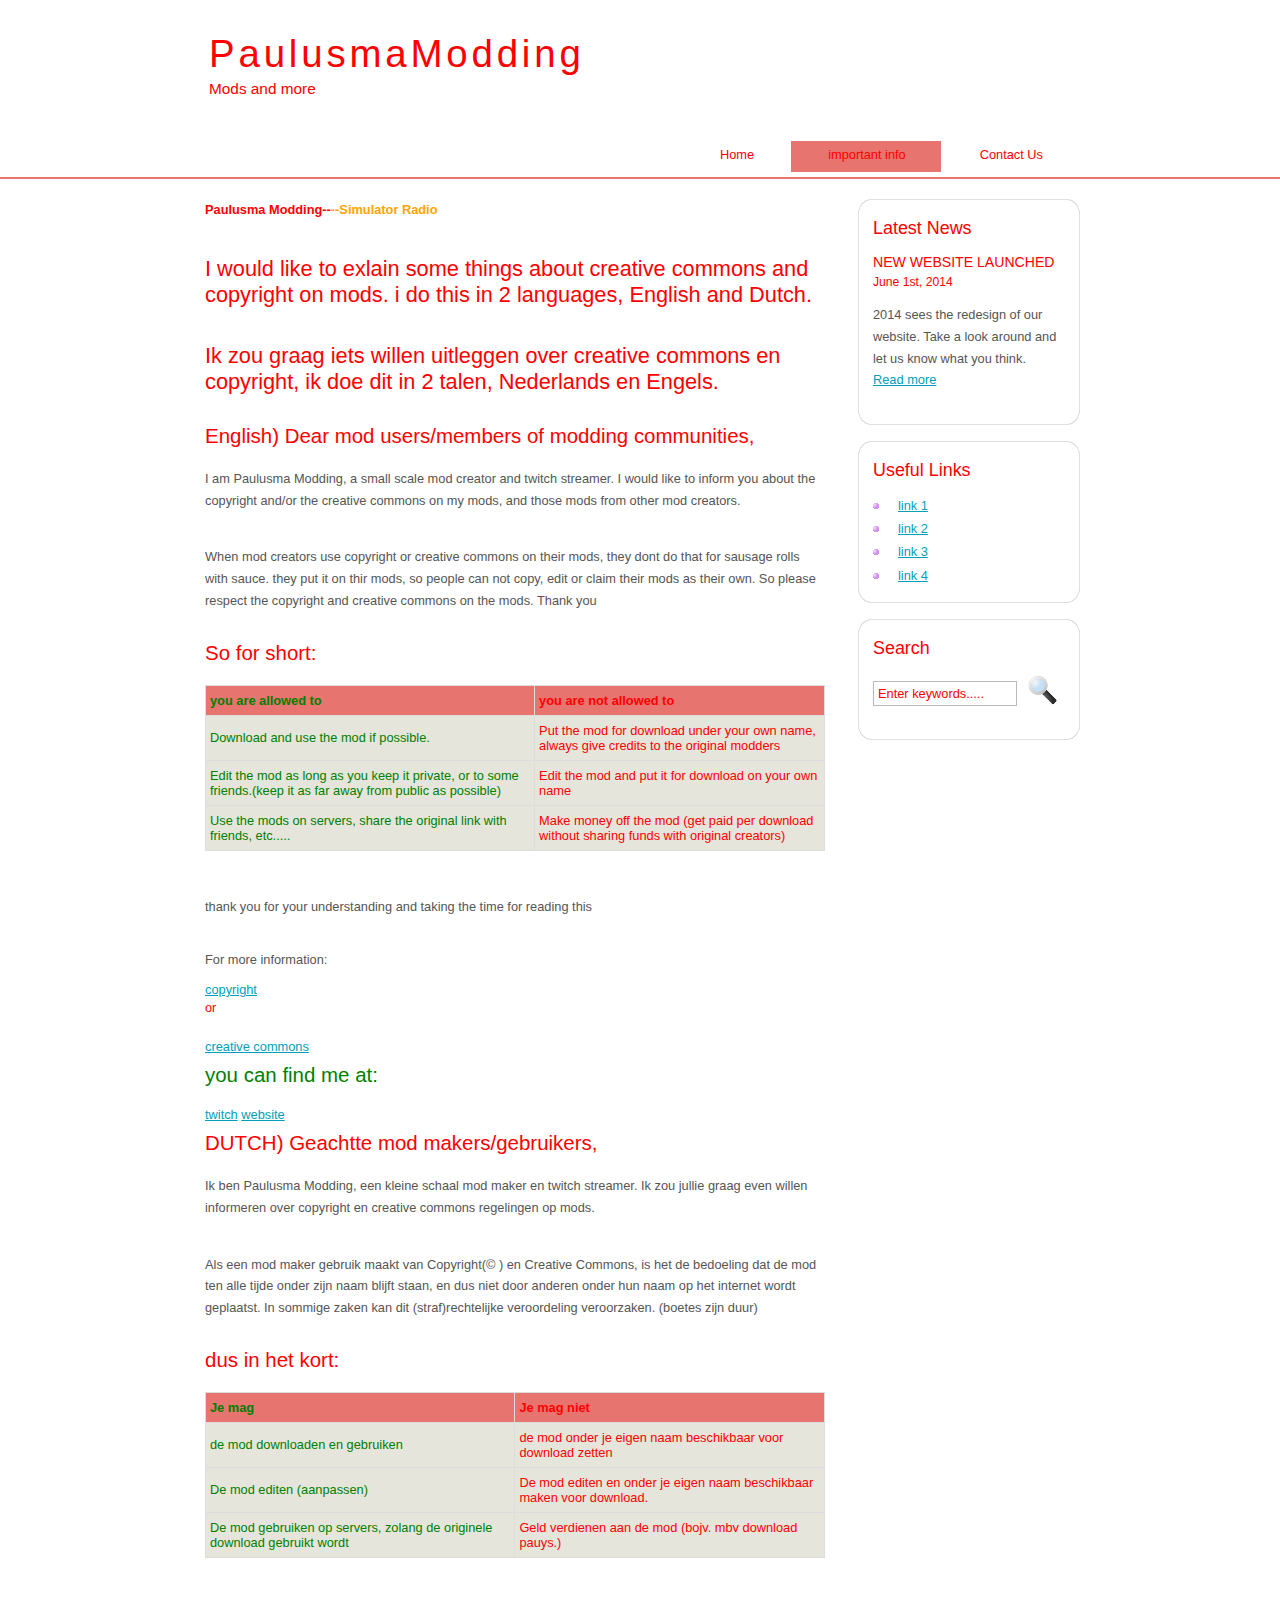
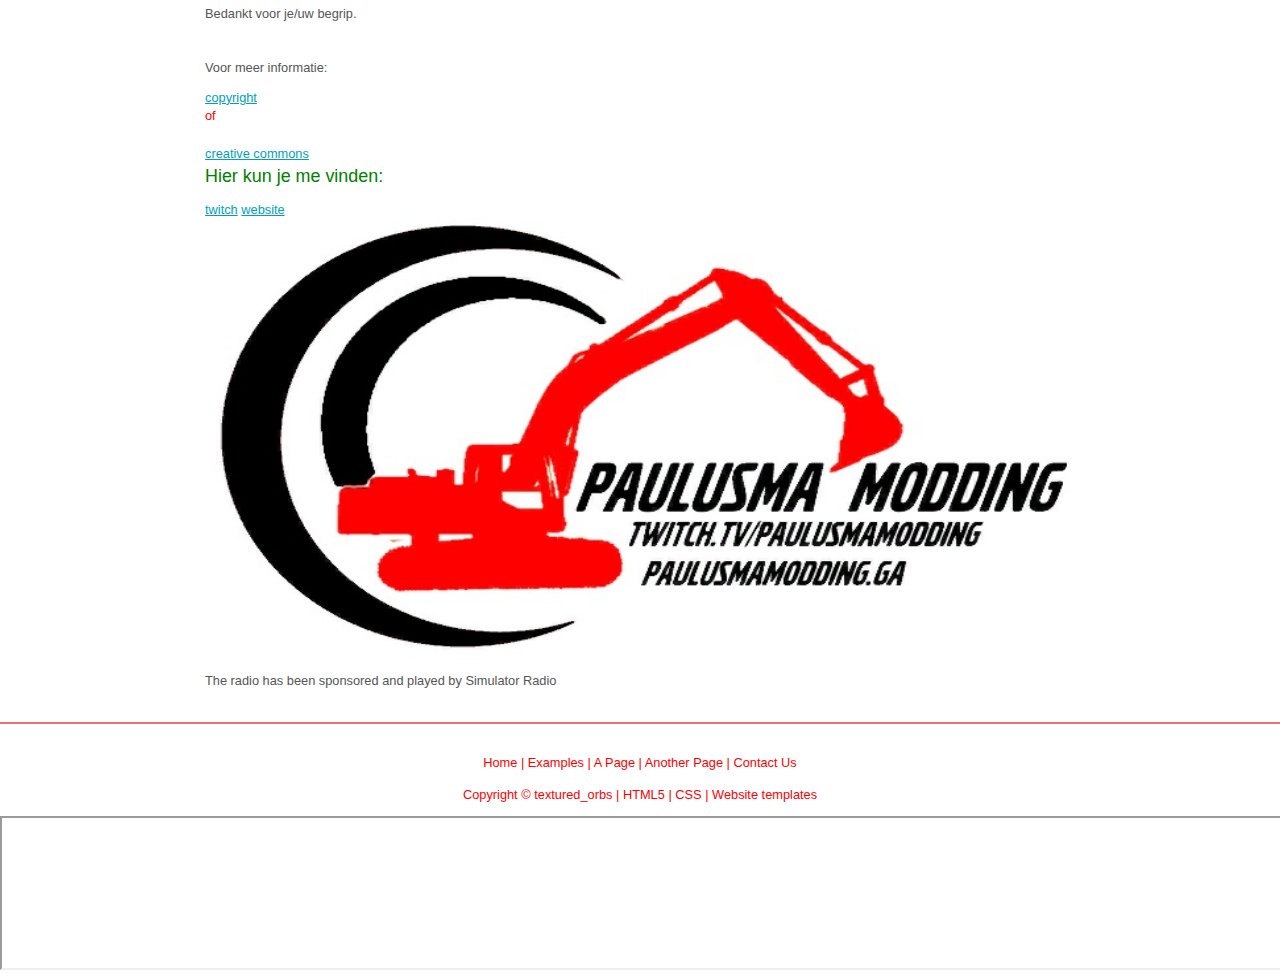
==== another_page.html @ 792eb9c2 "first website change" ====
<!DOCTYPE HTML>
<html>

<head>
  <title>Paulusma Modding</title>
  <meta name="description" content="website description" />
  <meta name="keywords" content="website keywords, website keywords" />
  <meta http-equiv="content-type" content="text/html; charset=windows-1252" />
  <link rel="stylesheet" type="text/css" href="style/style.css" />
</head>

<body>
  <div id="main">
    <div id="header">
      <div id="logo">
        <div id="logo_text">
          <!-- class="logo_colour", allows you to change the colour of the text -->
          <h1><a href="index.html">Paulusma<span class="logo_colour">Modding</span></a></h1>
          <h2>Mods and more</h2>
        </div>
      </div>
      <div id="menubar">
        <ul id="menu">
          <!-- put class="selected" in the li tag for the selected page - to highlight which page you're on -->
          <li><a href="index.html">Home</a></li>
          <li class="selected"><a href="another_page.html">important info</a></li>
          <li><a href="contact.html">Contact Us</a></li>
        </ul>
      </div>
    </div>
    <div id="content_header"></div>
    <div id="site_content">
      <div id="sidebar_container">
        <div class="sidebar">
          <div class="sidebar_top"></div>
          <div class="sidebar_item">
            <!-- insert your sidebar items here -->
            <h3>Latest News</h3>
            <h4>New Website Launched</h4>
            <h5>June 1st, 2014</h5>
            <p>2014 sees the redesign of our website. Take a look around and let us know what you think.<br /><a href="#">Read more</a></p>
          </div>
          <div class="sidebar_base"></div>
        </div>
        <div class="sidebar">
          <div class="sidebar_top"></div>
          <div class="sidebar_item">
            <h3>Useful Links</h3>
            <ul>
              <li><a href="#">link 1</a></li>
              <li><a href="#">link 2</a></li>
              <li><a href="#">link 3</a></li>
              <li><a href="#">link 4</a></li>
            </ul>
          </div>
          <div class="sidebar_base"></div>
        </div>
        <div class="sidebar">
          <div class="sidebar_top"></div>
          <div class="sidebar_item">
            <h3>Search</h3>
            <form method="post" action="#" id="search_form">
              <p>
                <input class="search" type="text" name="search_field" value="Enter keywords....." />
                <input name="search" type="image" style="border: 0; margin: 0 0 -9px 5px;" src="style/search.png" alt="Search" title="Search" />
              </p>
            </form>
          </div>
          <div class="sidebar_base"></div>
        </div>
      </div>
      <div id="content">
        <!-- insert the page content here -->
<style type="text/css">
    p.detail { color:red;font-weight:bold;font-size:25}
    span.name { color:orange;font-weight:bold;font-size:25}
</style>
<p class="detail">Paulusma Modding--<span class="name">--Simulator Radio</span> </p>
	
<h1>I would like to exlain some things about creative commons and copyright on mods. i do this in 2 languages, English and Dutch.</h1>
<h1	>Ik zou graag iets willen uitleggen over creative commons en copyright, ik doe dit in 2 talen, Nederlands en Engels.</h1>

<h2> English) Dear mod users/members of modding communities,</h2>

<p>I am Paulusma Modding, a small scale mod creator and twitch streamer. I would like to inform you about the copyright and/or the creative commons on my mods, and those mods from other mod creators.</p>

<br>

<p>When mod creators use copyright or creative commons on their mods, they dont do that for sausage rolls with sauce.
they put it on thir mods, so people can not copy, edit or claim their mods as their own. So please respect the copyright 
and creative commons on the mods. Thank you</p>

<h2>So for short:</h2>



<style>
table {
    font-family: arial, sans-serif;
    border-collapse: collapse;
    width: 100%;
}

td, th {
    border: 1px solid #dddddd;
    text-align: left;
    padding: 8px;
}

tr:nth-child(even) {
    background-color: #dddddd;
}
</style>
</head>
<body>

<table>
  <tr>
    <th style="color:green;">you are allowed to</th>
    <th style="color:red;">you are not allowed to</th>
  </tr>
  <tr>
    <td style="color:green;">Download and use the mod if possible.</td>
    <td style="color:red;">Put the mod for download under your own name, always give credits to the original modders</td>
  </tr>
  <tr>
    <td style="color:green;">Edit the mod as long as you keep it private, or to some friends.(keep it as far away from public as possible)</td>
    <td style="color:red;">Edit the mod and put it for download on your own name</td>
  </tr>
  <tr>
    <td style="color:green;">Use the mods on servers, share the original link with friends, etc.....</td>
    <td style="color:red;">Make money off the mod (get paid per download without sharing funds with original creators)</td>
  </tr>
</table>

<br>

<p>thank you for your understanding and taking the time for reading this</p>

<br

<h1 style="color:blue;">For more information:</h1>

<br><br>

<a href="https://www.copyright.gov/">copyright</a> <p style="color:red;">or</p> <a href="https://creativecommons.org/">creative commons</a>

<h2 style="color:green;">you can find me at:</h2>

<a href="https://www.twitch.tv/paulusmamodding">twitch</a>

<a href="http://paulusmamodding.ga/">website</a>



<br>




<h2> DUTCH) Geachtte mod makers/gebruikers,</h2>

<p>Ik ben Paulusma Modding, een kleine schaal mod maker en twitch streamer. Ik zou jullie graag even willen informeren over copyright en creative commons regelingen op mods.</p>

<br>

<p>Als een mod maker gebruik maakt van Copyright(&copy ) en Creative Commons, is het de bedoeling dat de mod ten alle tijde onder zijn naam blijft staan, en dus niet door anderen onder hun naam op het internet wordt geplaatst. In sommige zaken kan dit (straf)rechtelijke veroordeling veroorzaken. (boetes zijn duur)</p>

<h2>dus in het kort:</h2>



<style>
table {
    font-family: arial, sans-serif;
    border-collapse: collapse;
    width: 100%;
}

td, th {
    border: 1px solid #dddddd;
    text-align: left;
    padding: 8px;
}

tr:nth-child(even) {
    background-color: #dddddd;
}
</style>
</head>
<body>

<table>
  <tr>
    <th style="color:green;">Je mag</th>
    <th style="color:red;">Je mag niet</th>
  </tr>
  <tr>
    <td style="color:green;">de mod downloaden en gebruiken</td>
    <td style="color:red;">de mod onder je eigen naam beschikbaar voor download zetten</td>
  </tr>
  <tr>
    <td style="color:green;">De mod editen (aanpassen)</td>
    <td style="color:red;">De mod editen en onder je eigen naam beschikbaar maken voor download.</td>
  </tr>
  <tr>
    <td style="color:green;">De mod gebruiken op servers, zolang de originele download gebruikt wordt</td>
    <td style="color:red;">Geld verdienen aan de mod (bojv. mbv download pauys.)</td>
  </tr>
</table>

<br>

<p>Bedankt voor je/uw begrip.</p>

<br

<h1 style="color:blue;">Voor meer informatie:</h1>

<br><br>

<a href="https://www.copyright.gov/">copyright</a> <p style="color:red;">of</p> <a href="https://creativecommons.org/">creative commons</a>

<h3 style="color:green;">Hier kun je me vinden:</h3>

<a href="https://www.twitch.tv/paulusmamodding">twitch</a>

<a href="http://paulusmamodding.ga/">website</a>
<br>
<img src="1logo_twitch.jpg" alt="twitch" width="900" height="450">

<br>

<p>The radio has been sponsored and played by Simulator Radio</p>

      </div>
    </div>
    <div id="content_footer"></div>
    <div id="footer">
      <p><a href="index.html">Home</a> | <a href="examples.html">Examples</a> | <a href="page.html">A Page</a> | <a href="another_page.html">Another Page</a> | <a href="contact.html">Contact Us</a></p>
      <p>Copyright &copy; textured_orbs | <a href="http://validator.w3.org/check?uri=referer">HTML5</a> | <a href="http://jigsaw.w3.org/css-validator/check/referer">CSS</a> | <a href="http://www.html5webtemplates.co.uk">Website templates</a></p>
	  <iframe src="http://simulatorradio.com/popout/dark" style="width: 100%; height: 150px;"></iframe>
    </div>
  </div>
</body>
</html>
---- style/style.css ----
html
{ height: 100%;}

*
{ margin: 0;
  padding: 0;}

body
{ font: normal .80em 'trebuchet ms', arial, sans-serif;
  background: #FFF;
  color: #555;}

p
{ padding: 0 0 20px 0;
  line-height: 1.7em;}

img
{ border: 0;}

h1, h2, h3, h4, h5, h6 
{ color: #ff0000;
  letter-spacing: 0em;
  padding: 0 0 5px 0;}

h1, h2, h3
{ font: normal 170% 'century gothic', arial;
  margin: 0 0 15px 0;
  padding: 15px 0 5px 0;}

h2
{ font-size: 160%;
  padding: 9px 0 5px 0;}

h3
{ font-size: 140%;
  padding: 5px 0 0 0;}

h4, h6
{ color: #ff0000;
  padding: 0 0 5px 0;
  font: normal 110% arial;
  text-transform: uppercase;}

h5, h6
{ color: #ff0000;
  font: normal 95% arial;
  letter-spacing: normal;
  padding: 0 0 15px 0;}

a, a:hover
{ outline: none;
  text-decoration: underline;
  color: #009FBC;}

a:hover
{ text-decoration: none;}

blockquote
{ margin: 20px 0; 
  padding: 10px 20px 0 20px;
  border: 1px solid #E5E5DB;
  background: #FFF;}

ul
{ margin: 2px 0 22px 17px;}

ul li
{ list-style-type: circle;
  margin: 0 0 6px 0; 
  padding: 0 0 4px 5px;
  line-height: 1.5em;}

ol
{ margin: 8px 0 22px 20px;}

ol li
{ margin: 0 0 11px 0;}

.left
{ float: left;
  width: auto;
  margin-right: 10px;}

.right
{ float: right; 
  width: auto;
  margin-left: 10px;}

.center
{ display: block;
  text-align: center;
  margin: 20px auto;}

#main, #logo, #menubar, #site_content, #footer
{ margin-left: auto; 
  margin-right: auto;}

#header
{ background: #1d1d1d url(pattern.png) repeat;
  border-bottom: 2px solid #E7746F;
  height: 177px;}
  
#banner
{ background: transparent url(banner.jpg) no-repeat;
  width: 870px;
  height: 180px;
  margin-bottom: 20px;
  border: 5px solid #E7746F;}

#logo
{ width: 880px;
  position: relative;
  height: 140px;
  background: transparent;}

#logo #logo_text 
{ position: absolute; 
  top: 10px;
  left: 0;}

#logo h1, #logo h2
{ font: normal 300% 'century gothic', arial, sans-serif;
  border-bottom: 0;
  text-transform: none;
  margin: 0 0 0 9px;}

#logo_text h1, #logo_text h1 a, #logo_text h1 a:hover 
{ padding: 22px 0 0 0;
  color: #ff0000;
  letter-spacing: 0.1em;
  text-decoration: none;}

#logo_text h1 a .logo_colour
{ color: #ff0000;}

#logo_text a:hover .logo_colour
{ color: #ff0000;}

#logo_text h2
{ font-size: 120%;
  padding: 4px 0 0 0;
  color: #ff0000;}

#menubar
{ width: 880px;
  height: 46px;} 

ul#menu
{ float: right;
  margin: 0;}

ul#menu li
{ float: left;
  padding: 0 0 0 9px;
  list-style: none;
  margin: 1px 2px 0 0;
  background: transparent;}

ul#menu li a
{ font: normal 100% 'trebuchet ms', sans-serif;
  display: block; 
  float: left; 
  height: 20px;
  padding: 6px 35px 5px 28px;
  text-align: center;
  color: #ff0000;
  text-decoration: none;
  background: transparent;} 

ul#menu li.selected a
{ height: 20px;
  padding: 6px 35px 5px 28px;}

ul#menu li.selected
{ margin: 1px 2px 0 0;
  background: #E7746F;}

ul#menu li.selected a, ul#menu li.selected a:hover
{ background: #E7746F;
  color: #ff0000;}

ul#menu li a:hover
{ color: #ff0000;
  background: #E7746F;}

#site_content
{ width: 880px;
  overflow: hidden;
  margin: 20px auto 0 auto;
  padding: 0 0 10px 0;} 

#sidebar_container
{ float: right;
  width: 224px;}

.sidebar_top
{ width: 222px;
  height: 14px;
  background: transparent url(side_top.png) no-repeat;}

.sidebar_base
{ width: 222px;
  height: 14px;
  background: url(side_base.png) no-repeat;}

.sidebar
{ float: right;
  width: 222px;
  padding: 0;
  margin: 0 0 16px 0;}

.sidebar_item
{ background: url(side_back.png) repeat-y;
  padding: 0 15px;
  width: 192px;}

.sidebar li a.selected
{ color: #ff0000;} 

.sidebar ul
{ margin: 0;} 

#content
{ text-align: left;
  width: 620px;
  padding: 0 0 0 5px;
  float: left;}
  
#content ul
{ margin: 2px 0 22px 0px;}

#content ul li, .sidebar ul li
{ list-style-type: none;
  background: url(bullet.png) no-repeat;
  margin: 0 0 0 0; 
  padding: 0 0 4px 25px;
  line-height: 1.5em;}

#footer
{ width: 100%;
  font-family: 'trebuchet ms', sans-serif;
  font-size: 100%;
  height: 80px;
  padding: 28px 0 5px 0;
  text-align: center; 
  background: transparent url(pattern.png) repeat;
  border-top: 2px solid #E7746F;
  color: #ff0000;}

#footer p
{ line-height: 1.7em;
  padding: 0 0 10px 0;}

#footer a
{ color: #ff0000;
  text-decoration: none;}

#footer a:hover
{ color: #ff0000;
  text-decoration: none;}

.search
{ color: #ff0000; 
  border: 1px solid #BBB; 
  width: 134px; 
  padding: 4px; 
  font: 100% arial, sans-serif;}

.form_settings
{ margin: 15px 0 0 0;}

.form_settings p
{ padding: 0 0 4px 0;}

.form_settings span
{ float: left; 
  width: 200px; 
  text-align: left;}
  
.form_settings input, .form_settings textarea
{ padding: 5px; 
  width: 299px; 
  font: 100% arial; 
  border: 1px solid #E5E5DB; 
  background: #FFF; 
  color: #ff0000;}
  
.form_settings .submit
{ font: 100% arial; 
  border: 0; 
  width: 99px; 
  margin: 0 0 0 212px; 
  height: 33px;
  padding: 2px 0 3px 0;
  cursor: pointer; 
  background: #E7746F; 
  color: #ff0000;}

.form_settings textarea, .form_settings select
{ font: 100% arial; 
  width: 299px;}

.form_settings select
{ width: 310px;}

.form_settings .checkbox
{ margin: 4px 0; 
  padding: 0; 
  width: 14px;
  border: 0;
  background: none;}

.separator
{ width: 100%;
  height: 0;
  border-top: 1px solid #D9D5CF;
  border-bottom: 1px solid #FFF;
  margin: 0 0 20px 0;}
  
table
{ margin: 10px 0 30px 0;}

table tr th, table tr td
{ background: #E7746F;
  color: #ff0000;
  padding: 7px 4px;
  text-align: left;}
  
table tr td
{ background: #E5E5DB;
  color: #ff0000;
  border-top: 1px solid #FFF;}
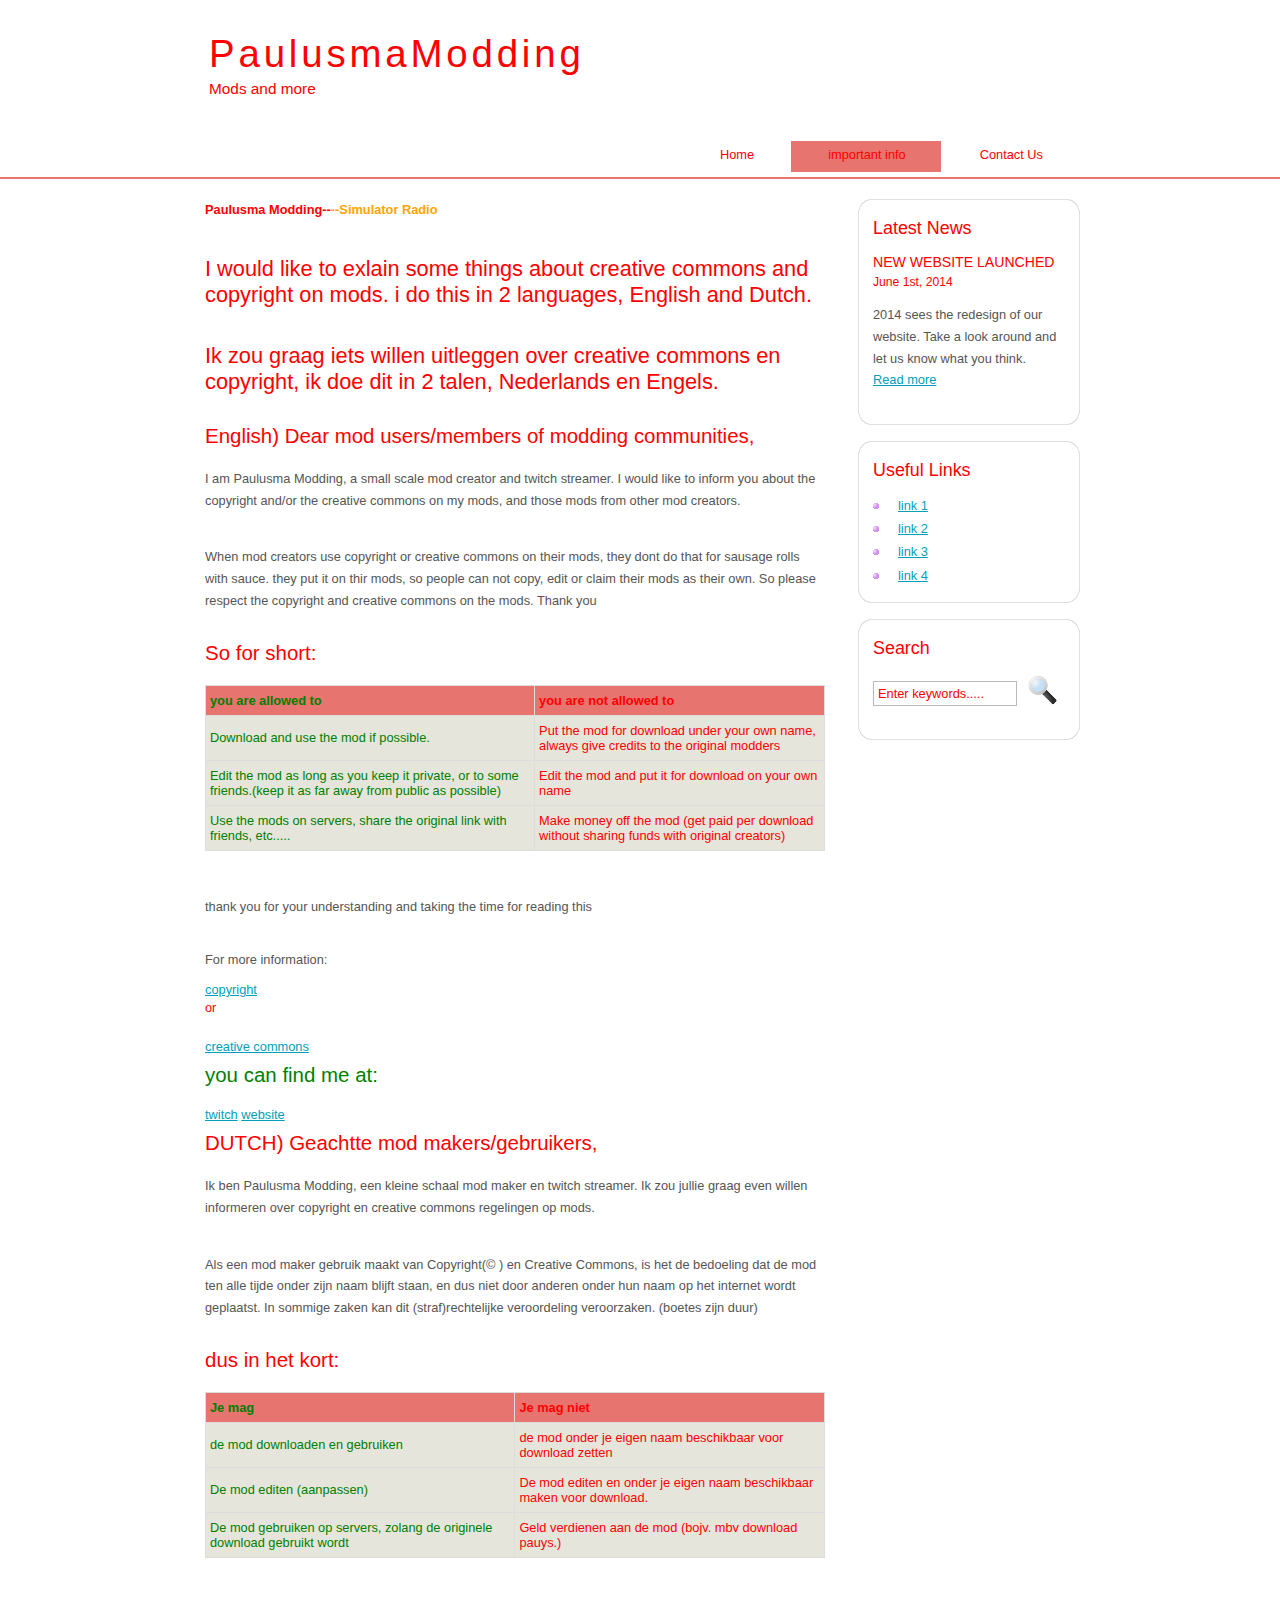
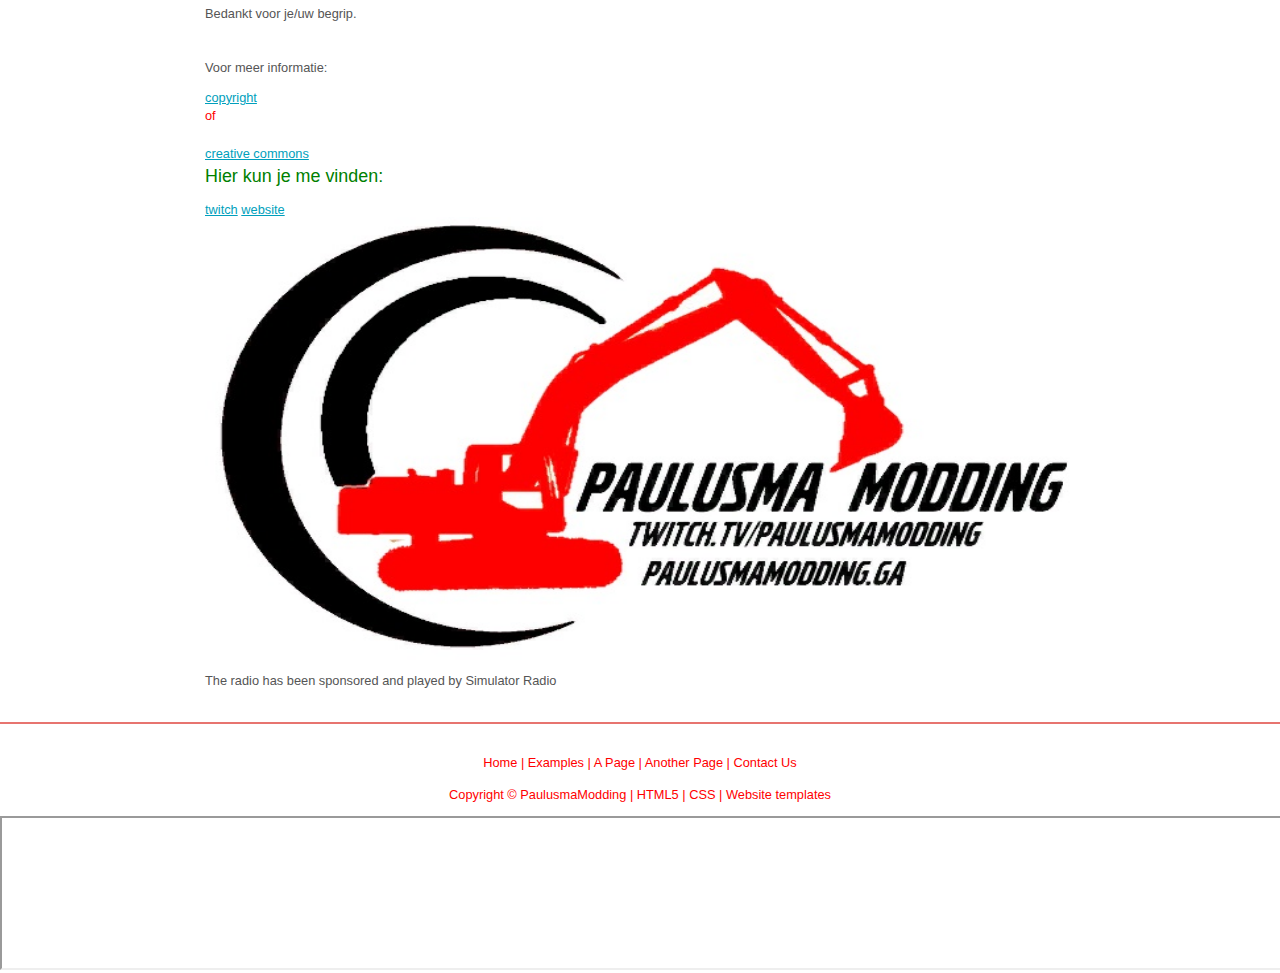
==== commit 142c7946: "third update" ====
--- a/another_page.html
+++ b/another_page.html
@@ -238,8 +238,8 @@
     <div id="content_footer"></div>
     <div id="footer">
       <p><a href="index.html">Home</a> | <a href="examples.html">Examples</a> | <a href="page.html">A Page</a> | <a href="another_page.html">Another Page</a> | <a href="contact.html">Contact Us</a></p>
-      <p>Copyright &copy; textured_orbs | <a href="http://validator.w3.org/check?uri=referer">HTML5</a> | <a href="http://jigsaw.w3.org/css-validator/check/referer">CSS</a> | <a href="http://www.html5webtemplates.co.uk">Website templates</a></p>
-	  <iframe src="http://simulatorradio.com/popout/dark" style="width: 100%; height: 150px;"></iframe>
+      <p>Copyright &copy; PaulusmaModding | <a href="http://validator.w3.org/check?uri=referer">HTML5</a> | <a href="http://jigsaw.w3.org/css-validator/check/referer">CSS</a> | <a href="http://www.html5webtemplates.co.uk">Website templates</a></p>
+	  <iframe src="https://simulatorradio.com/popout/dark" style="width: 100%; height: 150px;"></iframe>
     </div>
   </div>
 </body>
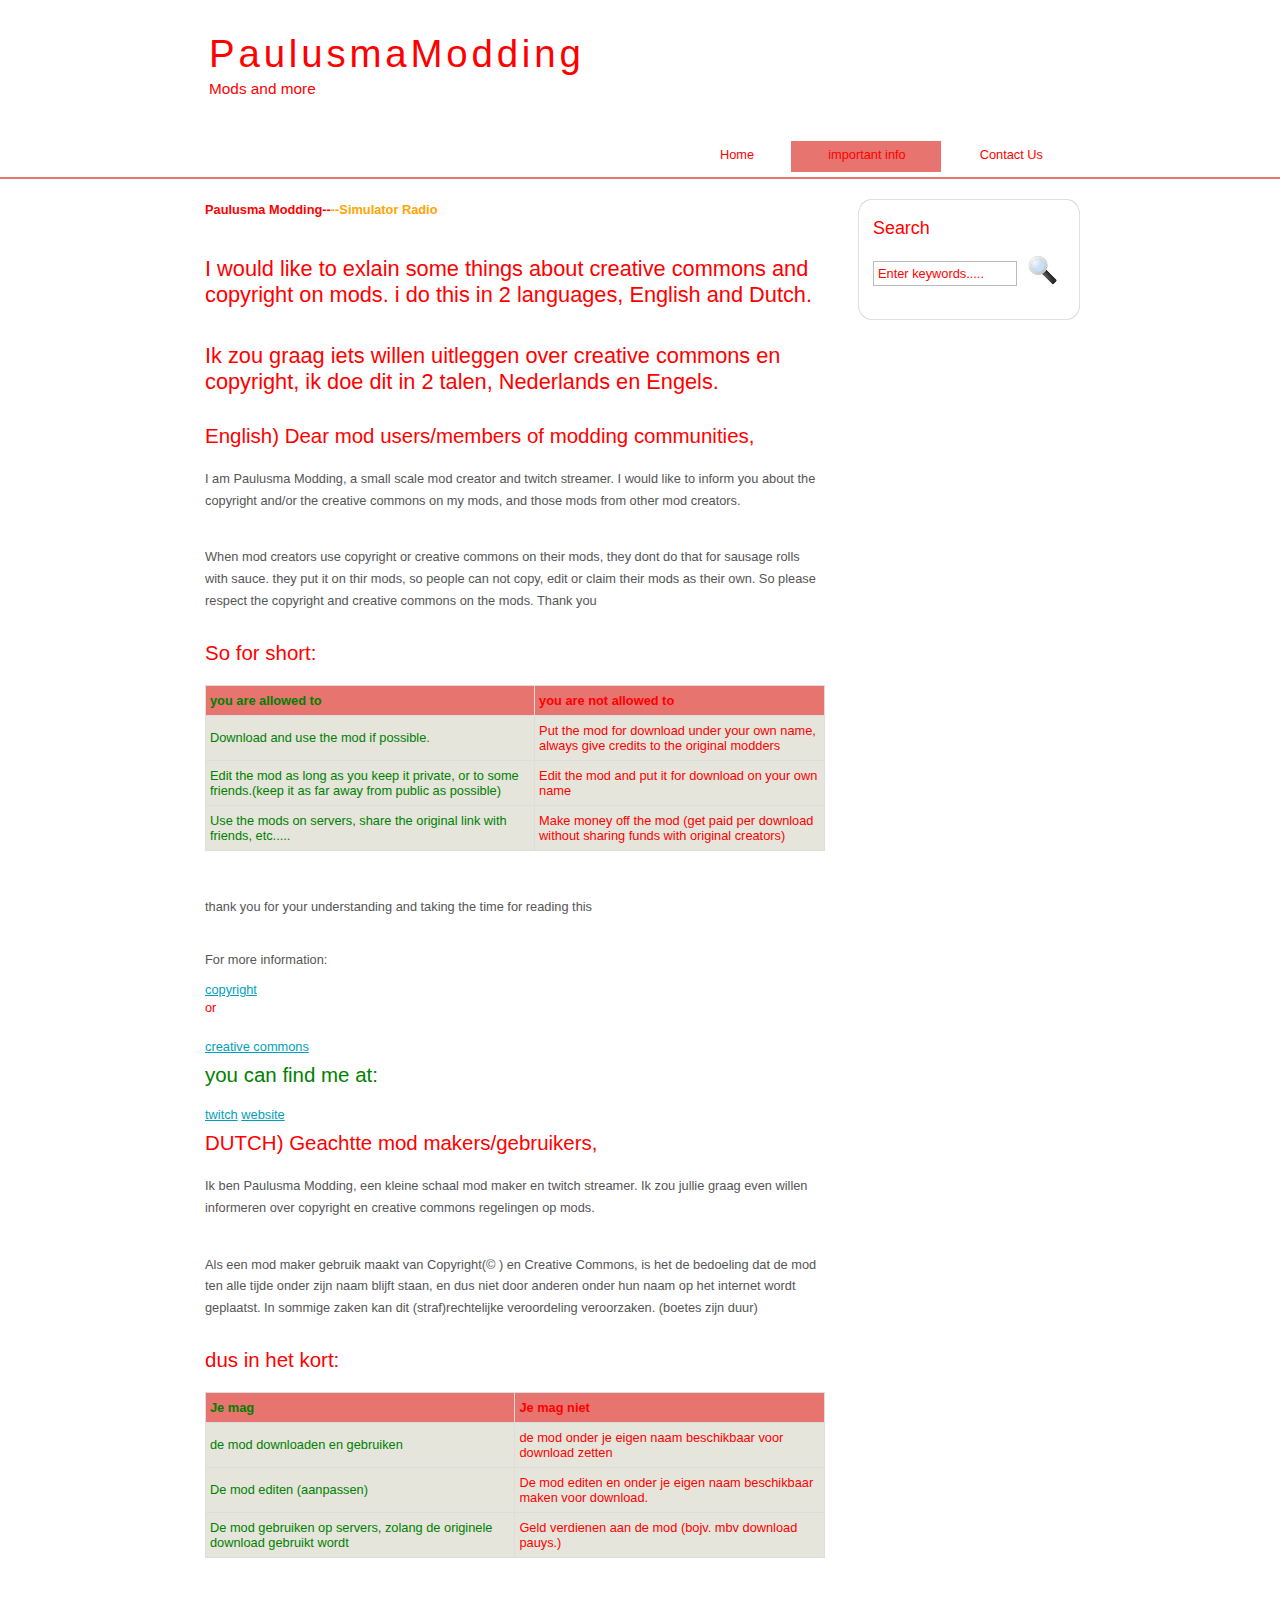
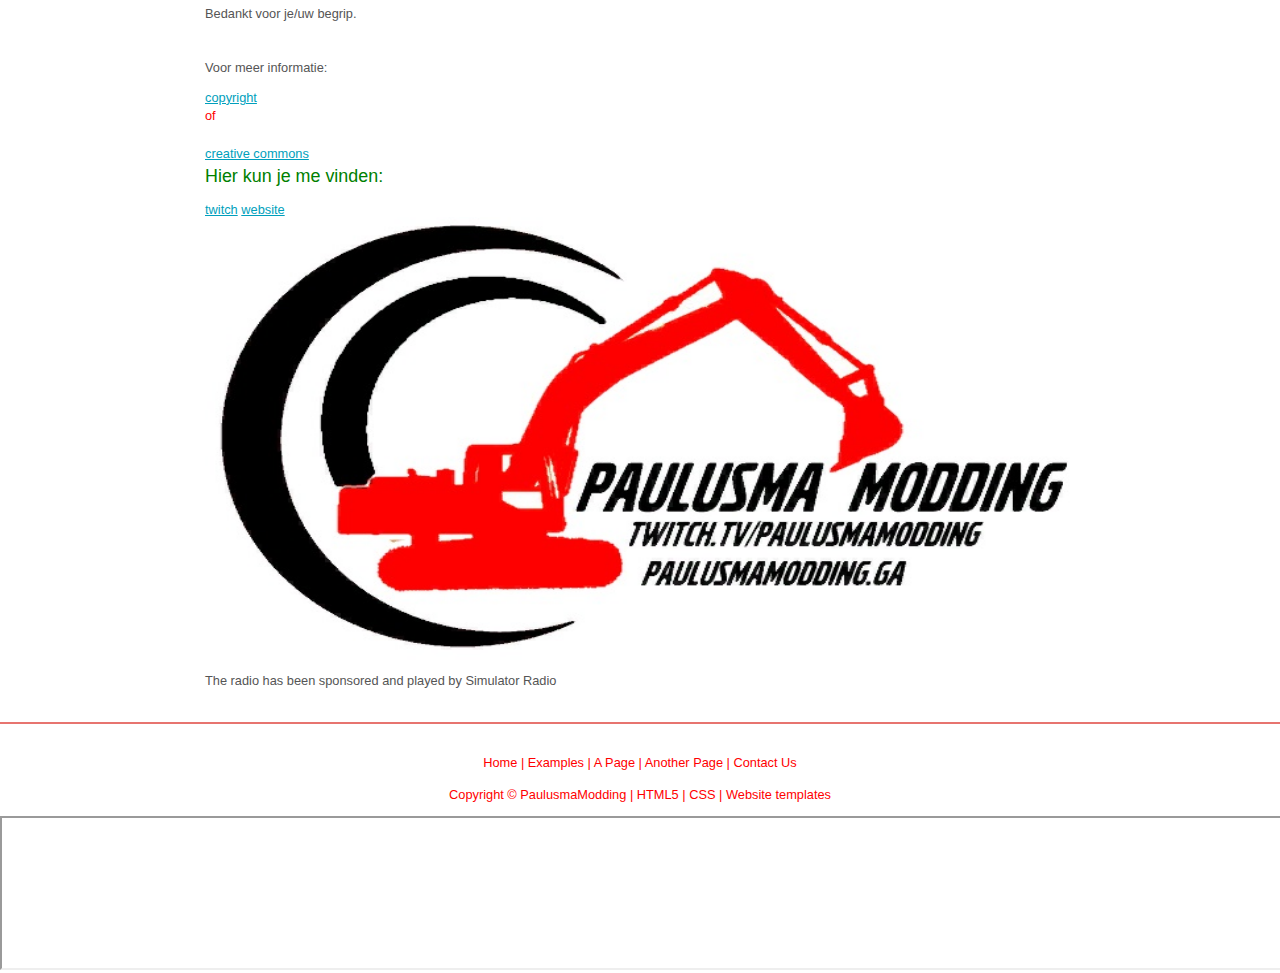
==== commit b4813c90: "fith update" ====
--- a/another_page.html
+++ b/another_page.html
@@ -35,29 +35,6 @@
           <div class="sidebar_top"></div>
           <div class="sidebar_item">
             <!-- insert your sidebar items here -->
-            <h3>Latest News</h3>
-            <h4>New Website Launched</h4>
-            <h5>June 1st, 2014</h5>
-            <p>2014 sees the redesign of our website. Take a look around and let us know what you think.<br /><a href="#">Read more</a></p>
-          </div>
-          <div class="sidebar_base"></div>
-        </div>
-        <div class="sidebar">
-          <div class="sidebar_top"></div>
-          <div class="sidebar_item">
-            <h3>Useful Links</h3>
-            <ul>
-              <li><a href="#">link 1</a></li>
-              <li><a href="#">link 2</a></li>
-              <li><a href="#">link 3</a></li>
-              <li><a href="#">link 4</a></li>
-            </ul>
-          </div>
-          <div class="sidebar_base"></div>
-        </div>
-        <div class="sidebar">
-          <div class="sidebar_top"></div>
-          <div class="sidebar_item">
             <h3>Search</h3>
             <form method="post" action="#" id="search_form">
               <p>
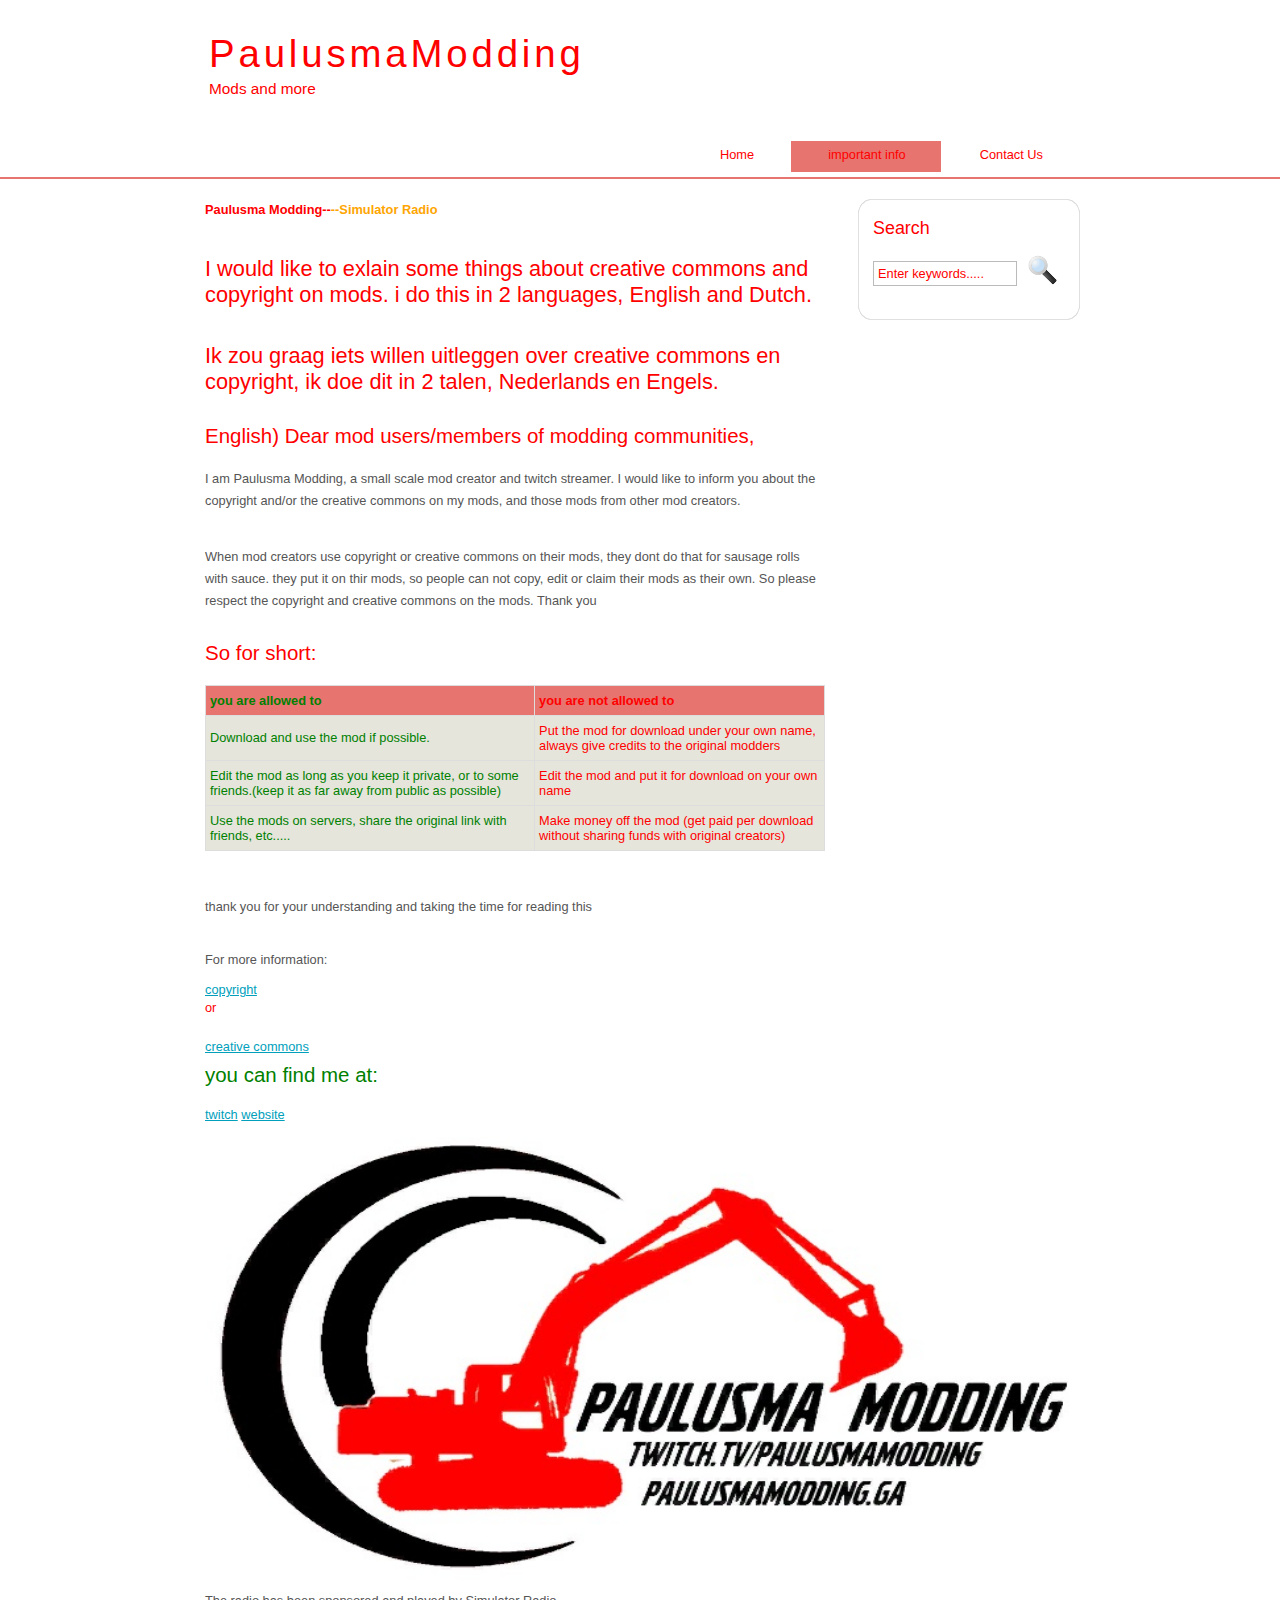
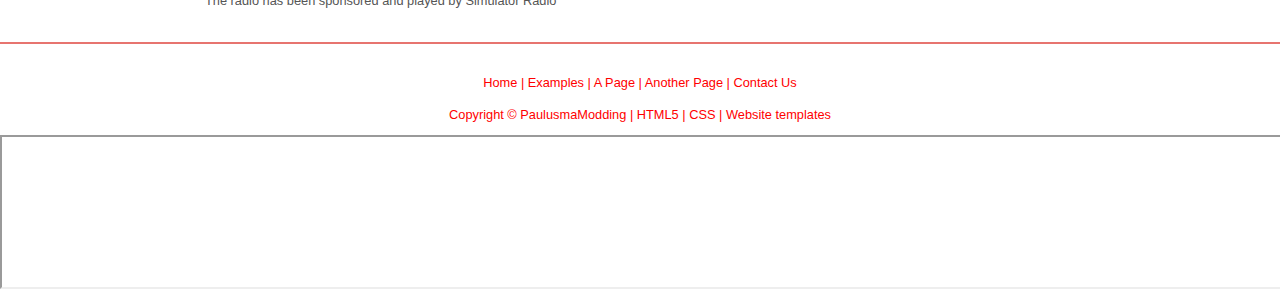
==== commit 44916969: "dutch removed" ====
--- a/another_page.html
+++ b/another_page.html
@@ -135,74 +135,7 @@
 
 
 
-<h2> DUTCH) Geachtte mod makers/gebruikers,</h2>
 
-<p>Ik ben Paulusma Modding, een kleine schaal mod maker en twitch streamer. Ik zou jullie graag even willen informeren over copyright en creative commons regelingen op mods.</p>
-
-<br>
-
-<p>Als een mod maker gebruik maakt van Copyright(&copy ) en Creative Commons, is het de bedoeling dat de mod ten alle tijde onder zijn naam blijft staan, en dus niet door anderen onder hun naam op het internet wordt geplaatst. In sommige zaken kan dit (straf)rechtelijke veroordeling veroorzaken. (boetes zijn duur)</p>
-
-<h2>dus in het kort:</h2>
-
-
-
-<style>
-table {
-    font-family: arial, sans-serif;
-    border-collapse: collapse;
-    width: 100%;
-}
-
-td, th {
-    border: 1px solid #dddddd;
-    text-align: left;
-    padding: 8px;
-}
-
-tr:nth-child(even) {
-    background-color: #dddddd;
-}
-</style>
-</head>
-<body>
-
-<table>
-  <tr>
-    <th style="color:green;">Je mag</th>
-    <th style="color:red;">Je mag niet</th>
-  </tr>
-  <tr>
-    <td style="color:green;">de mod downloaden en gebruiken</td>
-    <td style="color:red;">de mod onder je eigen naam beschikbaar voor download zetten</td>
-  </tr>
-  <tr>
-    <td style="color:green;">De mod editen (aanpassen)</td>
-    <td style="color:red;">De mod editen en onder je eigen naam beschikbaar maken voor download.</td>
-  </tr>
-  <tr>
-    <td style="color:green;">De mod gebruiken op servers, zolang de originele download gebruikt wordt</td>
-    <td style="color:red;">Geld verdienen aan de mod (bojv. mbv download pauys.)</td>
-  </tr>
-</table>
-
-<br>
-
-<p>Bedankt voor je/uw begrip.</p>
-
-<br
-
-<h1 style="color:blue;">Voor meer informatie:</h1>
-
-<br><br>
-
-<a href="https://www.copyright.gov/">copyright</a> <p style="color:red;">of</p> <a href="https://creativecommons.org/">creative commons</a>
-
-<h3 style="color:green;">Hier kun je me vinden:</h3>
-
-<a href="https://www.twitch.tv/paulusmamodding">twitch</a>
-
-<a href="http://paulusmamodding.ga/">website</a>
 <br>
 <img src="1logo_twitch.jpg" alt="twitch" width="900" height="450">
 
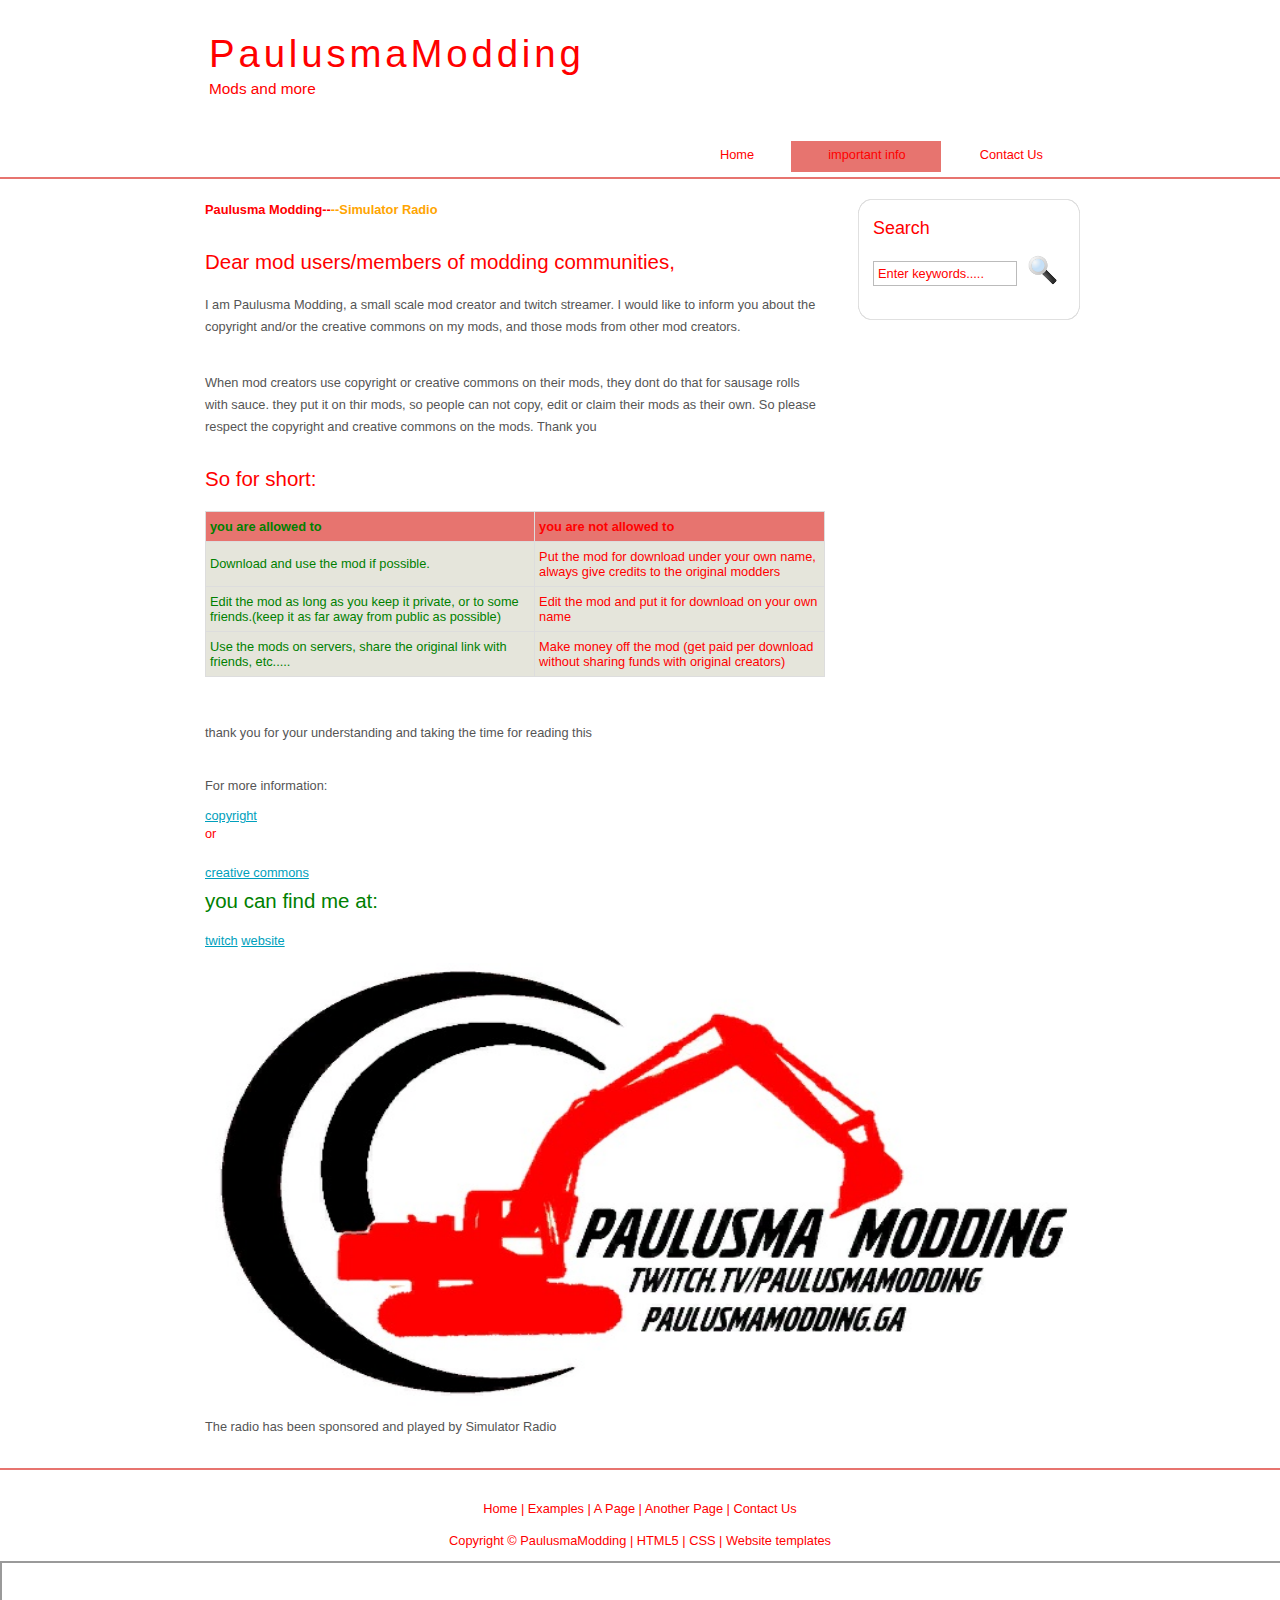
==== commit 9ea15313: "Update another_page.html" ====
--- a/another_page.html
+++ b/another_page.html
@@ -54,10 +54,7 @@
 </style>
 <p class="detail">Paulusma Modding--<span class="name">--Simulator Radio</span> </p>
 	
-<h1>I would like to exlain some things about creative commons and copyright on mods. i do this in 2 languages, English and Dutch.</h1>
-<h1	>Ik zou graag iets willen uitleggen over creative commons en copyright, ik doe dit in 2 talen, Nederlands en Engels.</h1>
-
-<h2> English) Dear mod users/members of modding communities,</h2>
+<h2>Dear mod users/members of modding communities,</h2>
 
 <p>I am Paulusma Modding, a small scale mod creator and twitch streamer. I would like to inform you about the copyright and/or the creative commons on my mods, and those mods from other mod creators.</p>
 
